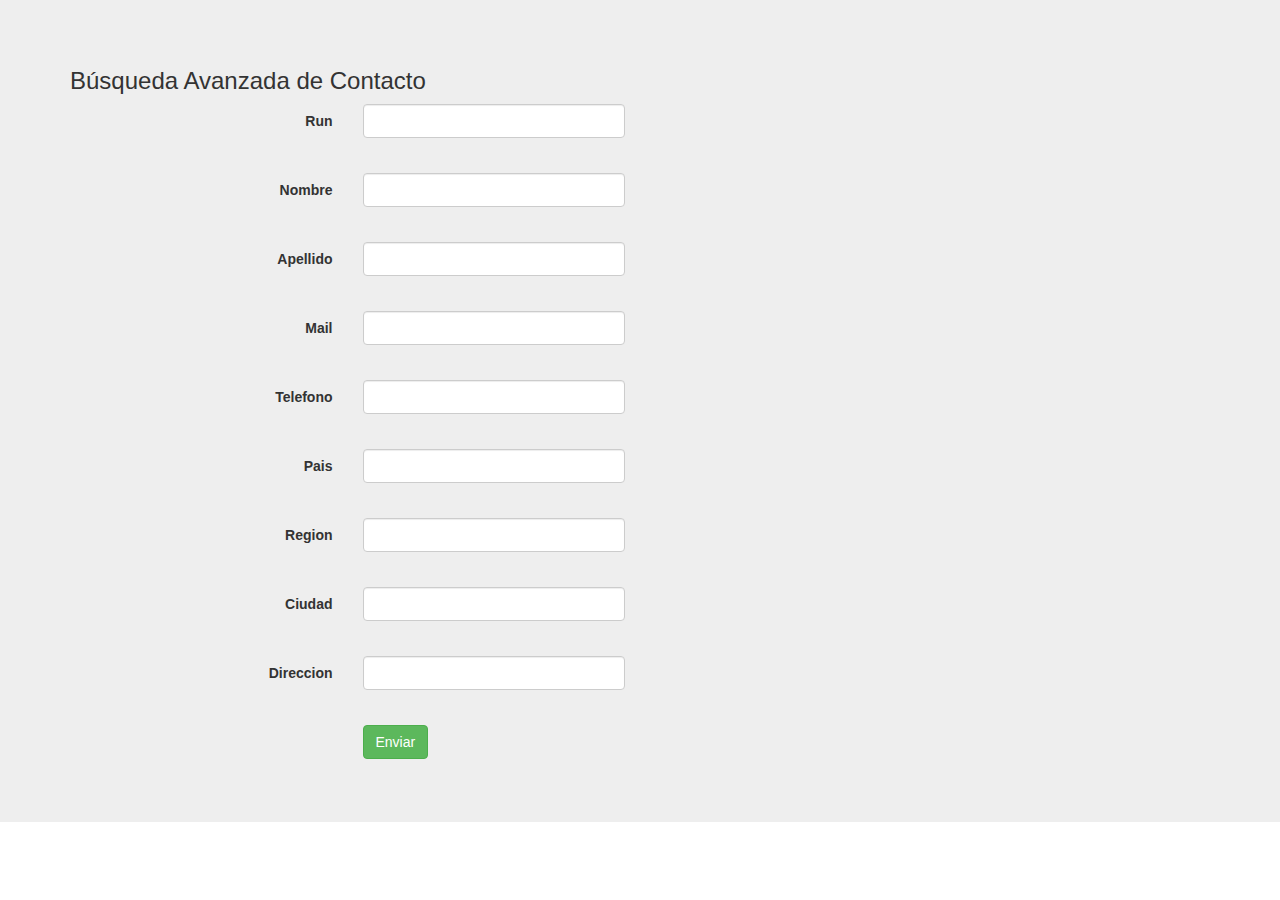
==== busquedaAvanzada.html @ b7efd25c "Primera Subida" ====
<!DOCTYPE html>
<html lang="en">
<head>
    <meta charset="UTF-8">
    <link href="//maxcdn.bootstrapcdn.com/bootstrap/3.2.0/css/bootstrap.min.css" rel="stylesheet"></link>
    <link href="//oss.maxcdn.com/jquery.bootstrapvalidator/0.5.2/css/bootstrapValidator.min.css" rel="stylesheet"></link>

    <script src="//oss.maxcdn.com/jquery/1.11.1/jquery.min.js"></script>
    <script src="//maxcdn.bootstrapcdn.com/bootstrap/3.2.0/js/bootstrap.min.js"></script>
    <script src="//oss.maxcdn.com/jquery.bootstrapvalidator/0.5.3/js/bootstrapValidator.min.js"></script>

    <title>Busqueda Avanzada</title>
</head>
<body>
<div class="jumbotron">
    <div class="container">
        <h3>Búsqueda Avanzada de Contacto</h3>
        <form action="busquedaAvanzada.php" id="busquedaAvanzada.php" method="get"
              class="form-horizontal mitad">
            <div class="form-group">
                <label class="col-lg-3 control-label">Run</label>
                <div class="col-lg-3">
                    <input type="text" class="form-control" name="run">
                    <br>
                </div>
            </div>

            <div class="form-group">
                <label class="col-lg-3 control-label">Nombre</label>
                <div class="col-lg-3">
                    <input type="text" class="form-control" name="nombre">
                    <br>
                </div>
            </div>

            <div class="form-group">
                <label class="col-lg-3 control-label">Apellido</label>
                <div class="col-lg-3">
                    <input type="text" class="form-control" name="apellido">
                    <br>
                </div>
            </div>

            <div class="form-group">
                <label class="col-lg-3 control-label">Mail</label>
                <div class="col-lg-3">
                    <input type="text" class="form-control" name="mail">
                    <br>
                </div>
            </div>

            <div class="form-group">
                <label class="col-lg-3 control-label">Telefono</label>
                <div class="col-lg-3">
                    <input type="text" class="form-control" name="telefono">
                    <br>
                </div>
            </div>

            <div class="form-group">
                <label class="col-lg-3 control-label">Pais</label>
                <div class="col-lg-3">
                    <input type="text" class="form-control" name="pais">
                    <br>
                </div>
            </div>

            <div class="form-group">
                <label class="col-lg-3 control-label">Region</label>
                <div class="col-lg-3">
                    <input type="text" class="form-control" name="region">
                    <br>
                </div>
            </div>

            <div class="form-group">
                <label class="col-lg-3 control-label">Ciudad</label>
                <div class="col-lg-3">
                    <input type="text" class="form-control" name="ciudad">
                    <br>
                </div>
            </div>

            <div class="form-group">
                <label class="col-lg-3 control-label">Direccion</label>
                <div class="col-lg-3">
                    <input type="text" class="form-control" name="direccion">
                    <br>
                </div>
            </div>

            <div class="form-group">
                <div class="col-lg-9 col-lg-offset-3">
                    <button type="submit" class="btn btn-success left">Enviar</button>
                </div>
            </div>
        </form>
    </div>
</div>
</body>
</html>
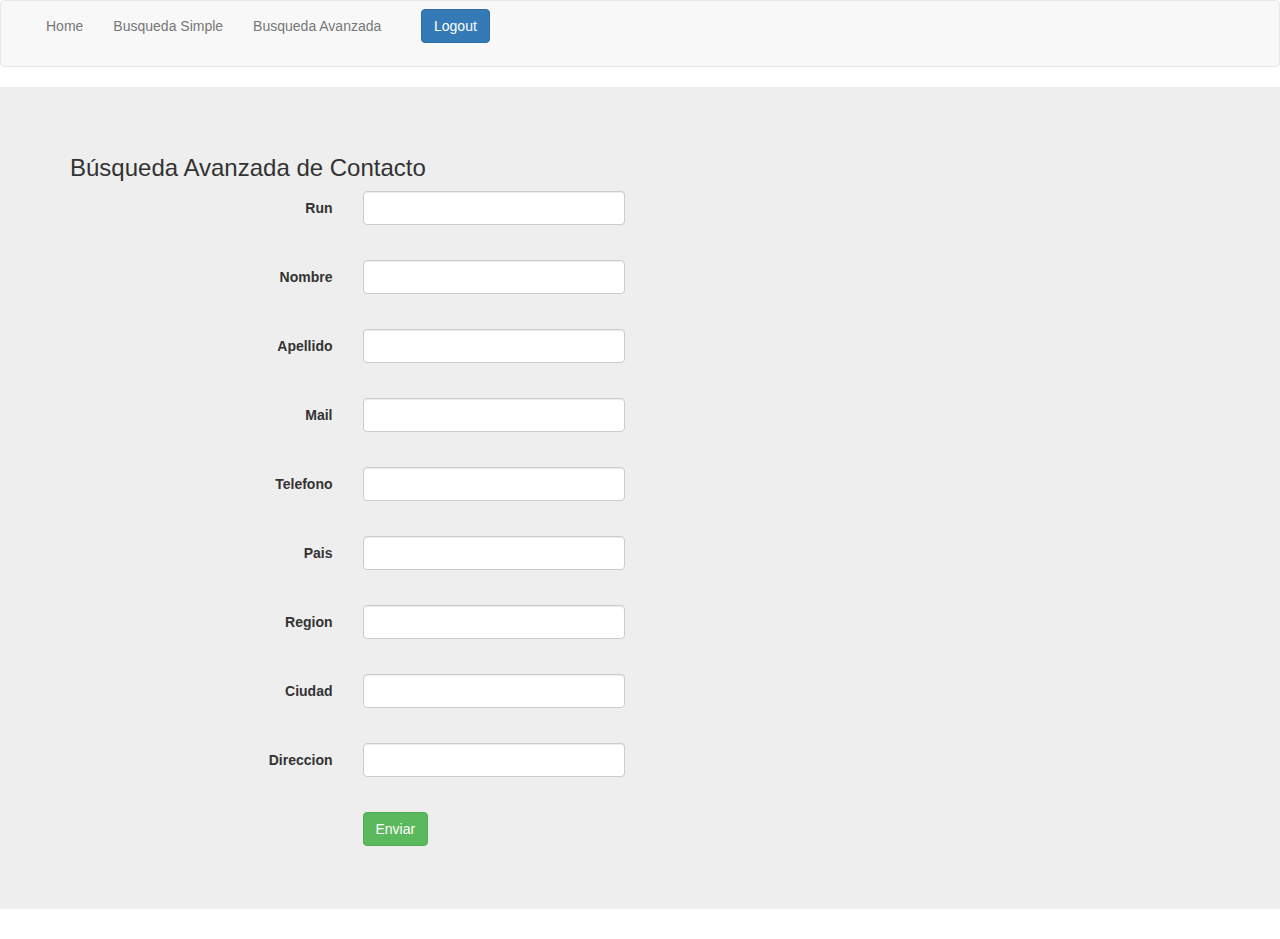
==== commit 7978d5f3: "Actualización" ====
--- a/busquedaAvanzada.html
+++ b/busquedaAvanzada.html
@@ -1,7 +1,7 @@
 <!DOCTYPE html>
 <html lang="en">
 <head>
-    <meta charset="UTF-8">
+    <meta http-equiv="Content-Type" content="text/html; charset=UTF-8">
     <link href="//maxcdn.bootstrapcdn.com/bootstrap/3.2.0/css/bootstrap.min.css" rel="stylesheet"></link>
     <link href="//oss.maxcdn.com/jquery.bootstrapvalidator/0.5.2/css/bootstrapValidator.min.css" rel="stylesheet"></link>
 
@@ -12,6 +12,38 @@
     <title>Busqueda Avanzada</title>
 </head>
 <body>
+<nav class="navbar navbar-default">
+    <div class="container-fluid">
+        <div class="navbar-header">
+
+            <button type="button" class="navbar-toggle collapse"
+                data-toggle="collapse" data-target="#bs-example-navbar-collapse-1"
+                aria-expanded="false">
+                <span class="sr-only">toggle navigation</span> <span
+                    class="icon-bar"></span> <span class="icon-bar"></span> <span
+                    class="icon-bar"></span>
+            </button>
+        </div>
+        
+        <div class="navbar-collapse collapse" id="bs-example-navbar-collapse-1">
+                <ul class="nav navbar-nav">
+                    <li role="presentation"><a href="index.html">Home</a></li>
+                    <li role="presentation"><a href="busquedaSimple.html">Busqueda Simple</a></li>
+                    <li role="presentation"><a href="busquedaAvanzada.html">Busqueda Avanzada</a></li>
+                    
+                    <li role="presentation"><form action="Login" id="Login" method="get" class="form-horizontal mitad">
+                            <div class="form-group">
+                                <div class="col-lg-9 col-lg-offset-3">
+                                    <button type="submit" class="btn btn-primary navbar-btn">Logout</button>
+                                </div>
+                            </div>
+                        </form>
+                </ul>
+            </div>
+        
+    </div>
+    </nav> 
+
 <div class="jumbotron">
     <div class="container">
         <h3>Búsqueda Avanzada de Contacto</h3>
